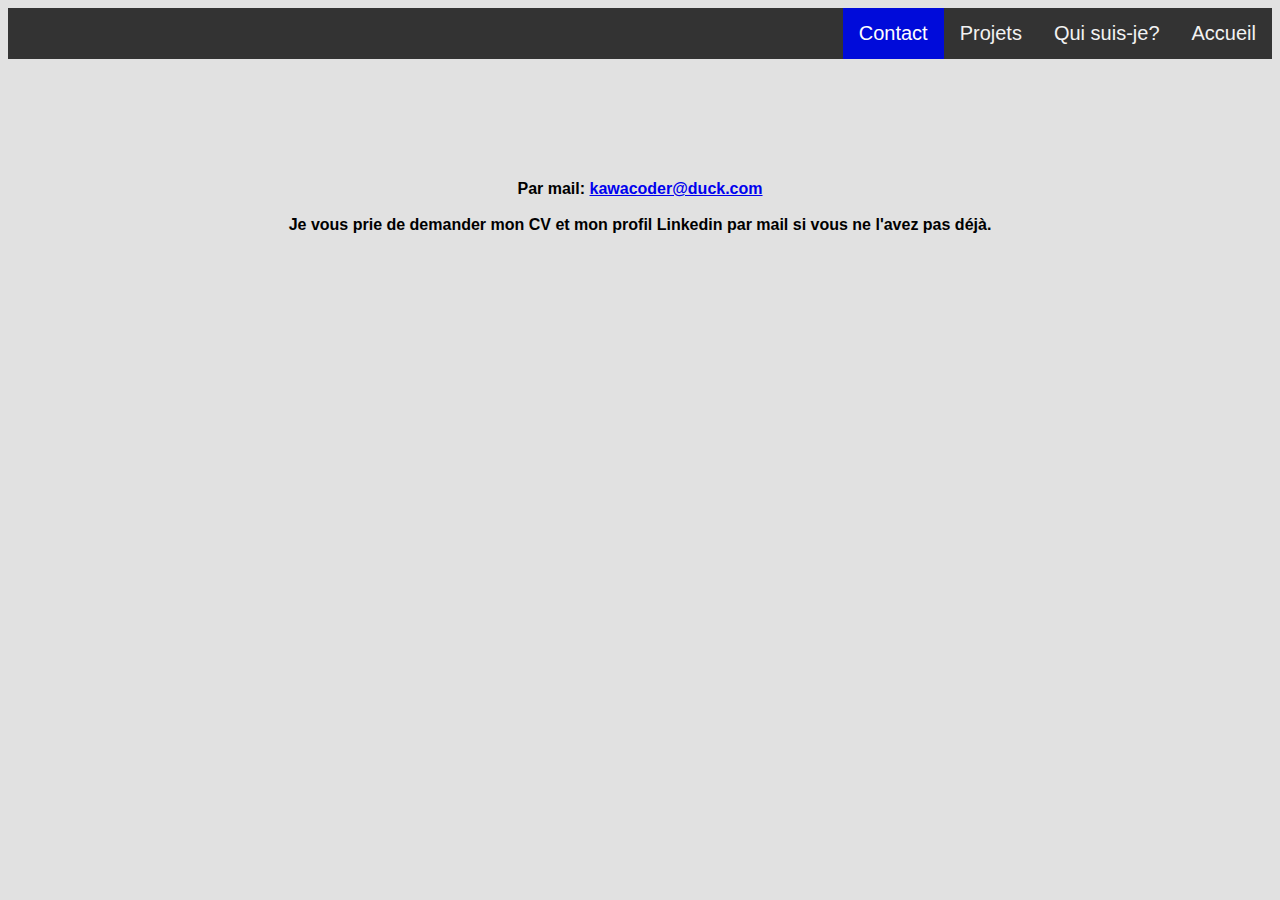
==== contact.html @ 5c0a2a55 "Update" ====
<!DOCTYPE html>
<html lang="en">

<head>
    <meta charset="UTF-8">
    <title>Contact</title>
    <link rel="stylesheet" href="styles_srx.css" id="style">
    <style>
        /* Add any additional styles you need here */
    </style>
</head>

<body>

    <script>
        var currentStylesheet = 1; // Variable to track the current stylesheet
        var cursorElements = []; // Array to store cursor elements
        var cursorInterval; // Variable to store the interval for cursor animation

        function toggleCSS() {
            var stylesheet = document.getElementById('style');

            // Toggle between different CSS files based on the current state
            if (currentStylesheet === 1) {
                stylesheet.href = 'styles_relax.css';
                currentStylesheet = 2;
                updateWelcomeBanner();
                activateCursorScript();
            } else {
                stylesheet.href = 'styles_srx.css';
                currentStylesheet = 1;
                updateWelcomeBanner();
                deactivateCursorScript();
            }
        }

        function updateWelcomeBanner() {
            var welcomeImage = document.getElementById('welcome-image');
            if (currentStylesheet === 1) {
                welcomeImage.src = 'srx_banner.png'; // Change to the image for 'styles_relax.css'
            } else {
                welcomeImage.src = 'relax_banner.png'; // Change to the image for 'styles_srx.css'
            }
        }

        function createCursorElement(id, x, y, width, height, imageUrl) {
            var cursorElement = document.createElement('div');
            cursorElement.id = id;
            cursorElement.style.position = 'absolute';
            cursorElement.style.left = x + 'px';
            cursorElement.style.top = y + 'px';
            cursorElement.style.width = width + 'px';
            cursorElement.style.height = height + 'px';
            cursorElement.innerHTML = "<img src='" + imageUrl + "' width=" + width + " height=" + height + " border=0>";
            document.body.appendChild(cursorElement);
            cursorElements.push(cursorElement);
        }

        function moveCursorElement(id, x, y) {
            var cursorElement = document.getElementById(id);
            cursorElement.style.left = x + 'px';
            cursorElement.style.top = y + 'px';
        }

        function activateCursorScript() {
            if (cursorInterval) {
                clearInterval(cursorInterval);
            }


            var A = document.getElementById;
            var B = document.all;
            var C = document.layers;
            var T1 = ["ncb.png", 20, 20, "nca.png", 20, 20, "ncb.png", 20, 20, "nca.png", 20, 20, "ncb.png", 20, 20, "nca.png", 20, 20, "ncb.png", 20, 20, "otw.gif", 50, 20];

            var offsetx = 0;
            var offsety = 0;

            var nos = parseInt(T1.length / 3);
            var rate = 10;
            var ie5fix1 = 0;
            var ie5fix2 = 0;
            var rightedge = B ? document.body.clientWidth - T1[1] : window.innerWidth - T1[1] - 20;
            var bottomedge = B ? document.body.scrollTop + document.body.clientHeight - T1[2] : window.pageYOffset + window.innerHeight - T1[2];

            for (var i = 0; i < nos; i++) {
                createCursorElement("CUR" + i, i * 10, i * 10, T1[i * 3 + 1], T1[i * 3 + 2], T1[i * 3]);
            }

            function cycle() {
                for (var i = 0; i < nos - 1; i++) {
                    moveCursorElement("CUR" + i, getXpos("CUR" + (i + 1)), getYpos("CUR" + (i + 1)));
                }
            }

            function newPos(e) {
                moveCursorElement("CUR" + (nos - 1), (B) ? event.clientX + ie5fix1 : e.pageX + 2, (B) ? event.clientY + ie5fix2 : e.pageY + 2);
            }

            function getXpos(N) {
                return parseInt(document.getElementById(N).style.left);
            }

            function getYpos(N) {
                return parseInt(document.getElementById(N).style.top);
            }

            function getedgesIE() {
                rightedge = document.body.clientWidth - T1[1];
                bottomedge = document.body.scrollHeight - T1[2];
            }

            if (B) {
                window.onload = getedgesIE;
                window.onresize = getedgesIE;
            }

            if (document.layers) document.captureEvents(Event.MOUSEMOVE);
            document.onmousemove = newPos;
            cursorInterval = setInterval(cycle, rate);
        }

        function deactivateCursorScript() {
            clearInterval(cursorInterval);

            for (var i = 0; i < cursorElements.length; i++) {
                var cursorElement = cursorElements[i];
                document.body.removeChild(cursorElement);
            }

            cursorElements = [];
            document.onmousemove = null;
        }
    </script>


    <div class="topnav">
        <a href="index.html">Accueil</a>
        <a href="quisuisje.html">Qui suis-je?</a>
        <a href="projets.html">Projets</a>
        <a class="active" href="contact.html">Contact</a>
    </div>


    <div class="content-container">
        <div style="height: 100px;"></div>

        <div class="centered">
            <h4>Par mail: <a href="mailto:kawacoder@duck.com">kawacoder@duck.com</a>

                <br>
                <br>
                Je vous prie de demander mon CV et mon profil Linkedin par mail si vous ne l'avez pas déjà.
            </h4>
        </div>



        
    </div>

</body>

</html>
---- styles_srx.css ----
body{
    font-family: Arial, Helvetica, sans-serif;
    background-color: #e1e1e1;
}

h2{
    color: black;
}


.topnav {
  background-color: #333;
  overflow: hidden;
}


.topnav p {
  float: left;
  color: #f2f2f2;
  text-align: center;
  padding: 14px 16px;
  font-weight: bold;
  font-size: 25px;
  margin: 0;
}


/* Style the links inside the navigation bar */
.topnav a {
  float: right;
  color: #f2f2f2;
  text-align: center;
  padding: 14px 16px;
  text-decoration: none;
  font-size: 20px;
}

/* Change the color of links on hover */
.topnav a:hover {
  background-color: #ddd;
  color: black;
}

/* Add a color to the active/current link */
.topnav a.active {
  background-color: #000bda;
  color: white;
}


img {
  max-width: 90%;
  height: auto;
}


.collapsible {
  background-color: #777;
  color: white;
  cursor: pointer;
  padding: 18px;
  width: 100%;
  border: none;
  text-align: left;
  outline: none;
  font-size: 15px;
}

.active, .collapsible:hover {
  background-color: #555;
}

.content {
  padding: 0 18px;
  max-height: 0;
  overflow: hidden;
  transition: max-height 0.2s ease-out;
  background-color: #f1f1f1;
}


table{
  width: 100%;
  text-align: center;
  table-layout: fixed;
}

td{
  vertical-align:top;
  padding-bottom: 1%;
  font-weight: bolder;
}

/* animation retrecissement - https://thebrandsmen.com/css-image-hover-effects/*/

shrink img {
	transition: 0.4s ease;
}

shrink img:hover {
	-webkit-transform: scale(0.8);
	-ms-transform: scale(0.8);
	transform: scale(0.8);
	transition: 0.4s ease;
}


.content-container {
  max-width: 60vw; /* Adjust the max-width according to your design */
  margin: 0 auto; /* Center the content container */
  padding-left: 10px; /* Responsive left padding */
  padding-right: 10px; /* Optional: Responsive right padding */
}



/* CSS */
.button-54 {
    font-family: "Open Sans", sans-serif;
    font-size: 16px;
    letter-spacing: 2px;
    text-decoration: none;
    text-transform: uppercase;
    color: #000;
    cursor: pointer;
    border: 3px solid;
    padding: 0.25em 0.5em;
    box-shadow: 1px 1px 0px 0px, 2px 2px 0px 0px, 3px 3px 0px 0px, 4px 4px 0px 0px, 5px 5px 0px 0px;
    position: relative;
    user-select: none;
    -webkit-user-select: none;
    touch-action: manipulation;
  }
  
  .button-54:active {
    box-shadow: 0px 0px 0px 0px;
    top: 5px;
    left: 5px;
  }
  
  @media (min-width: 768px) {
    .button-54 {
      padding: 0.25em 0.75em;
    }
  }


p{
    color: black;

}

ul{
  list-style: none
  
  }
  

.centered {
    text-align: center;
  }
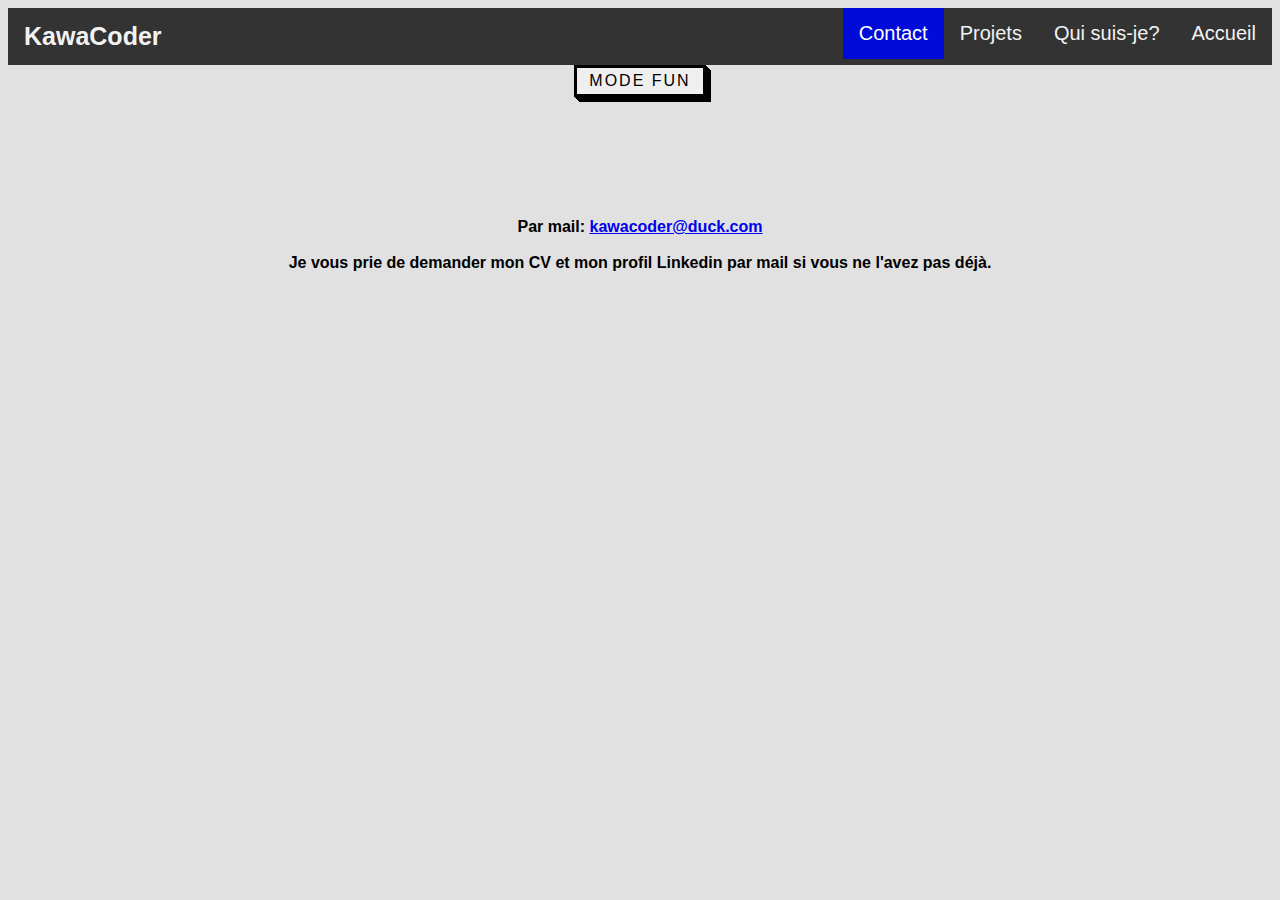
==== commit af35c3bf: "oui" ====
--- a/contact.html
+++ b/contact.html
@@ -135,12 +135,16 @@
 
 
     <div class="topnav">
+        <p>KawaCoder</p>
         <a href="index.html">Accueil</a>
         <a href="quisuisje.html">Qui suis-je?</a>
         <a href="projets.html">Projets</a>
         <a class="active" href="contact.html">Contact</a>
     </div>
 
+    <div class="centered">
+        <button onclick="toggleCSS()" class="button-54" role="button">Mode Fun</button>
+    </div>
 
     <div class="content-container">
         <div style="height: 100px;"></div>
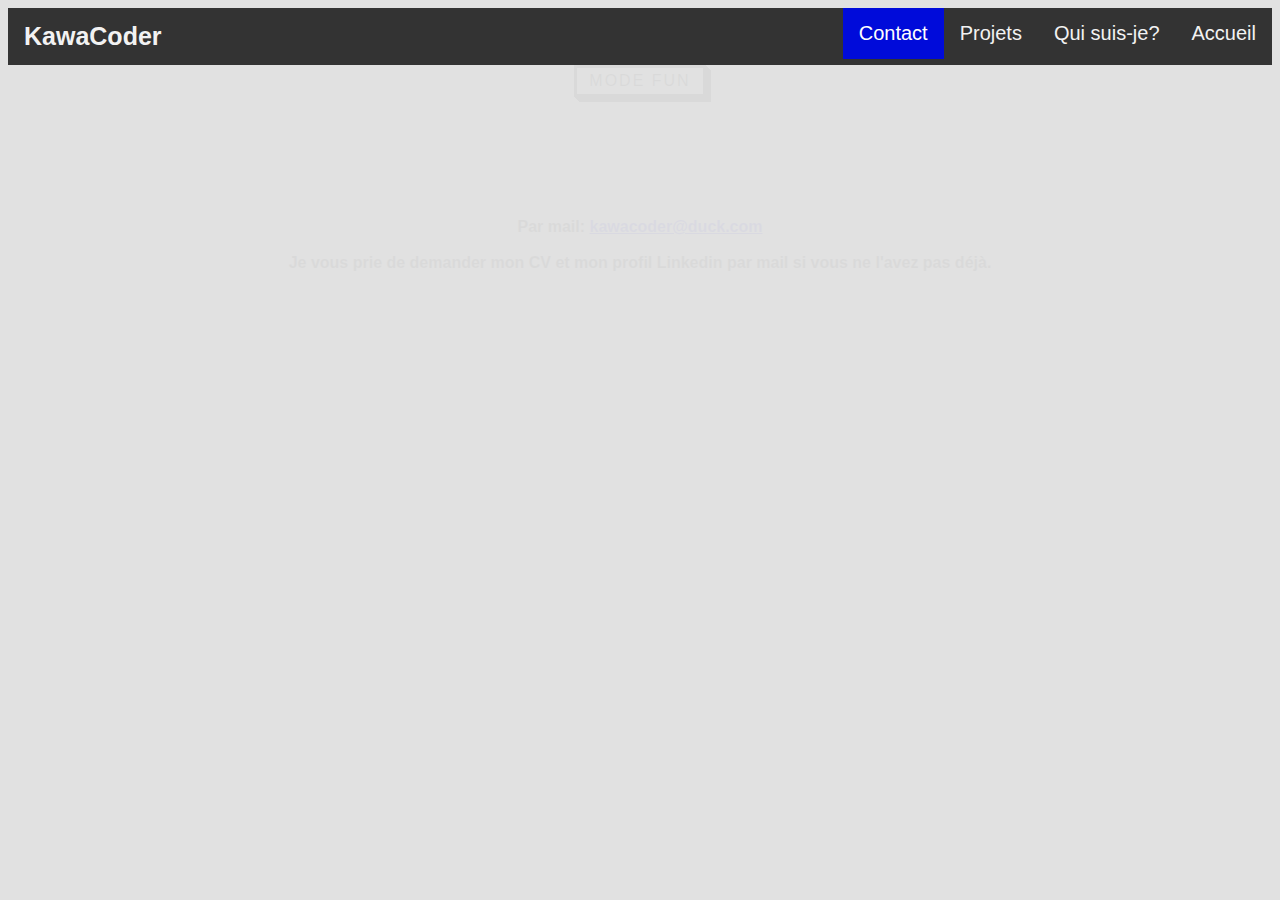
==== commit 9abddd4d: "miam le fade-in fade-out" ====
--- a/contact.html
+++ b/contact.html
@@ -5,9 +5,8 @@
     <meta charset="UTF-8">
     <title>Contact</title>
     <link rel="stylesheet" href="styles_srx.css" id="style">
-    <style>
-        /* Add any additional styles you need here */
-    </style>
+    <script src="https://code.jquery.com/jquery-3.6.0.min.js"></script>
+
 </head>
 
 <body>
@@ -24,12 +23,10 @@
             if (currentStylesheet === 1) {
                 stylesheet.href = 'styles_relax.css';
                 currentStylesheet = 2;
-                updateWelcomeBanner();
                 activateCursorScript();
             } else {
                 stylesheet.href = 'styles_srx.css';
                 currentStylesheet = 1;
-                updateWelcomeBanner();
                 deactivateCursorScript();
             }
         }
@@ -37,9 +34,9 @@
         function updateWelcomeBanner() {
             var welcomeImage = document.getElementById('welcome-image');
             if (currentStylesheet === 1) {
-                welcomeImage.src = 'srx_banner.png'; // Change to the image for 'styles_relax.css'
+                welcomeImage.src = 'https://github.com/KawaCoder/KawaCoder/assets/67145585/9d76dc84-b22f-4d24-8c2a-12049b19963c'; // Change to the image for 'styles_relax.css'
             } else {
-                welcomeImage.src = 'relax_banner.png'; // Change to the image for 'styles_srx.css'
+                welcomeImage.src = 'src/accueil/relax_banner.png'; // Change to the image for 'styles_srx.css'
             }
         }
 
@@ -71,7 +68,8 @@
             var A = document.getElementById;
             var B = document.all;
             var C = document.layers;
-            var T1 = ["ncb.png", 20, 20, "nca.png", 20, 20, "ncb.png", 20, 20, "nca.png", 20, 20, "ncb.png", 20, 20, "nca.png", 20, 20, "ncb.png", 20, 20, "otw.gif", 50, 20];
+            var cursorImagePaths = ["src/ncb.png", "src/nca.png", "src/otw.gif"];
+            var T1 = [cursorImagePaths[0], 20, 20, cursorImagePaths[1], 20, 20, cursorImagePaths[0], 20, 20, cursorImagePaths[1], 20, 20, cursorImagePaths[0], 20, 20, cursorImagePaths[1], 20, 20, cursorImagePaths[0], 20, 20, cursorImagePaths[2], 50, 20];
 
             var offsetx = 0;
             var offsety = 0;
@@ -130,7 +128,28 @@
 
             cursorElements = [];
             document.onmousemove = null;
+
         }
+        $(document).ready(function () {
+            $("#fade-topnav").delay(200).animate({ opacity: 1 }, 700);
+            $("#fade-title").delay(400).animate({ opacity: 1 }, 700);
+            $("#fade-content").delay(600).animate({ opacity: 1 }, 700);
+
+            // Fade out effect when clicking on navigation links
+            $("a").on('click', function (event) {
+                var href = $(this).attr('href');
+                if (href) {
+                    event.preventDefault();
+                    $("#fade-title").animate({ opacity: 0 }, 700);
+                    $("#fade").animate({ opacity: 0 }, 700);
+                    $("#fade-content").animate({ opacity: 0 }, function () {
+
+                        window.location.href = href;
+                    });
+                }
+            });
+        });
+
     </script>
 
 
@@ -143,10 +162,11 @@
     </div>
 
     <div class="centered">
-        <button onclick="toggleCSS()" class="button-54" role="button">Mode Fun</button>
     </div>
 
-    <div class="content-container">
+    <div id="fade-content" class="content-container">
+        <button onclick="toggleCSS()" class="button-54" role="button">Mode Fun</button>
+
         <div style="height: 100px;"></div>
 
         <div class="centered">
@@ -160,9 +180,9 @@
 
 
 
-        
+
     </div>
 
 </body>
 
-</html>
+</html>--- a/styles_srx.css
+++ b/styles_srx.css
@@ -1,12 +1,12 @@
 body{
-    font-family: Arial, Helvetica, sans-serif;
-    background-color: #e1e1e1;
+  text-align: center;
+  font-family: Arial, Helvetica, sans-serif;
+  background-color: #e1e1e1;
 }
 
 h2{
     color: black;
 }
-
 
 .topnav {
   background-color: #333;
@@ -158,4 +158,20 @@
 
 .centered {
     text-align: center;
-  }+  }
+
+#fade {
+  opacity: 0;
+}
+
+#fade-topnav {
+  opacity: 0;
+}
+
+#fade-title {
+  opacity: 0;
+}
+
+#fade-content {
+  opacity: 0;
+}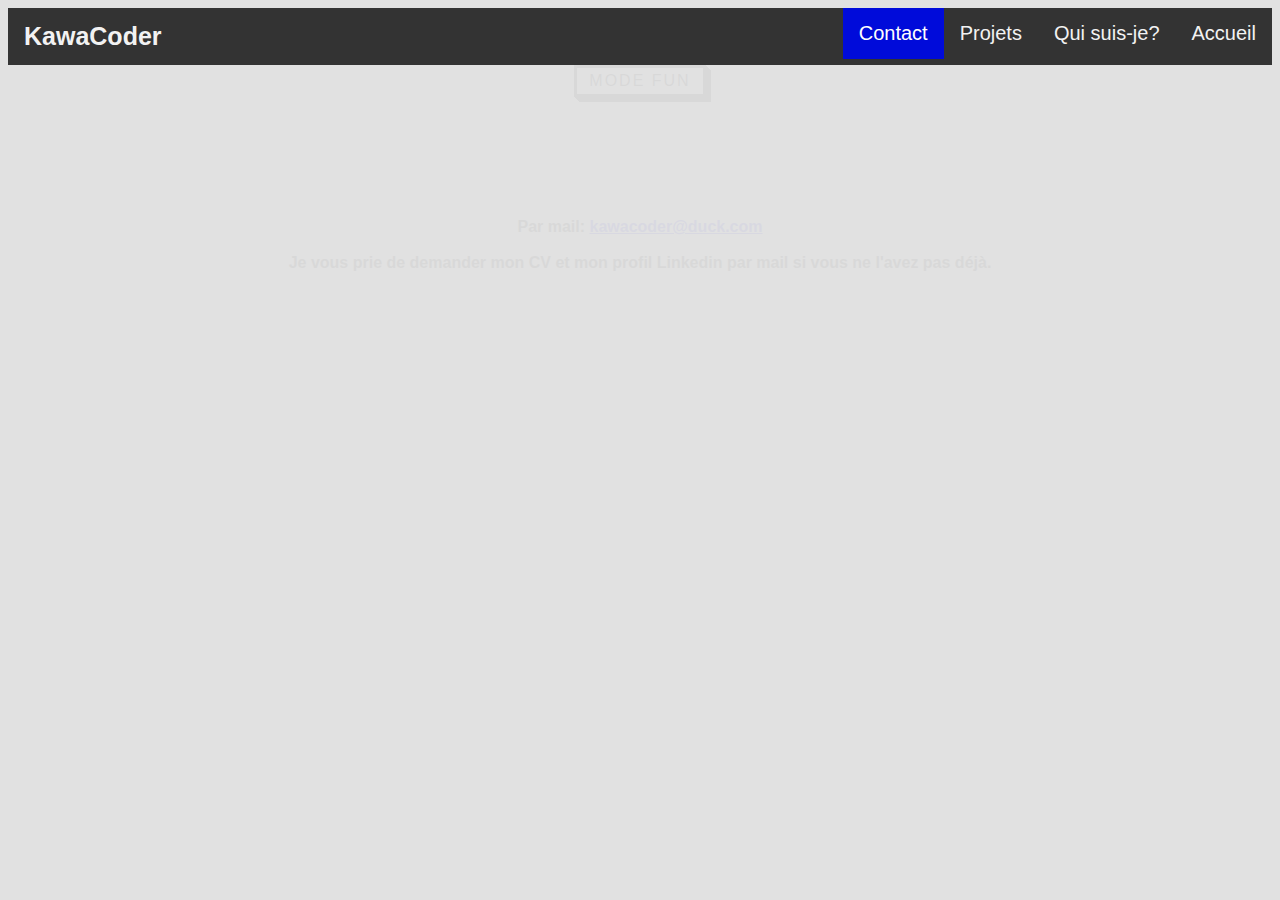
==== commit 8a993acb: "clean up" ====
--- a/contact.html
+++ b/contact.html
@@ -164,7 +164,7 @@
     <div class="centered">
     </div>
 
-    <div id="fade-content" class="content-container">
+    <div id="fade-content" class="content-container centered">
         <button onclick="toggleCSS()" class="button-54" role="button">Mode Fun</button>
 
         <div style="height: 100px;"></div>
--- a/styles_srx.css
+++ b/styles_srx.css
@@ -1,5 +1,4 @@
 body{
-  text-align: center;
   font-family: Arial, Helvetica, sans-serif;
   background-color: #e1e1e1;
 }
